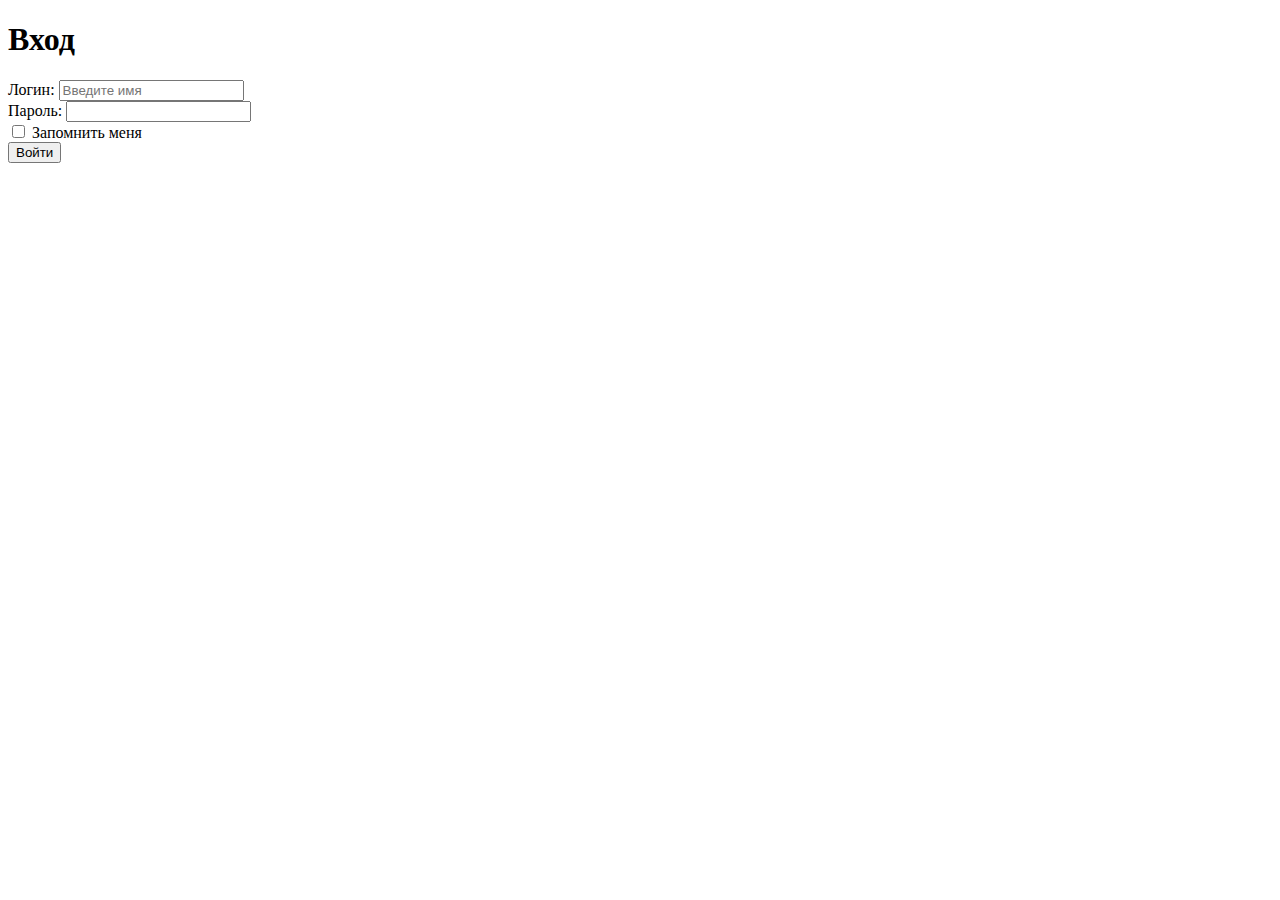
==== public/index.html @ 3793561d "add index.html" ====
<!DOCTYPE html>
<html lang="ru">
<head>
    <meta charset="UTF-8">
    <meta http-equiv="X-UA-Compatible" content="IE=edge">
    <meta name="viewport" content="width=device-width, initial-scale=1.0">
    <title>Авторизация</title>
</head>
<body>
    <h1>Вход</h1>
    <form action="/login" method="post">
        <span>Логин: </span>
        <input type="text" placeholder="Введите имя"><br>
        <span>Пароль: </span>
        <input type="password"><br>
        <input type="checkbox">
        <span>Запомнить меня</span><br>
        <input type="submit" value="Войти">
    </form>
</body>
</html>
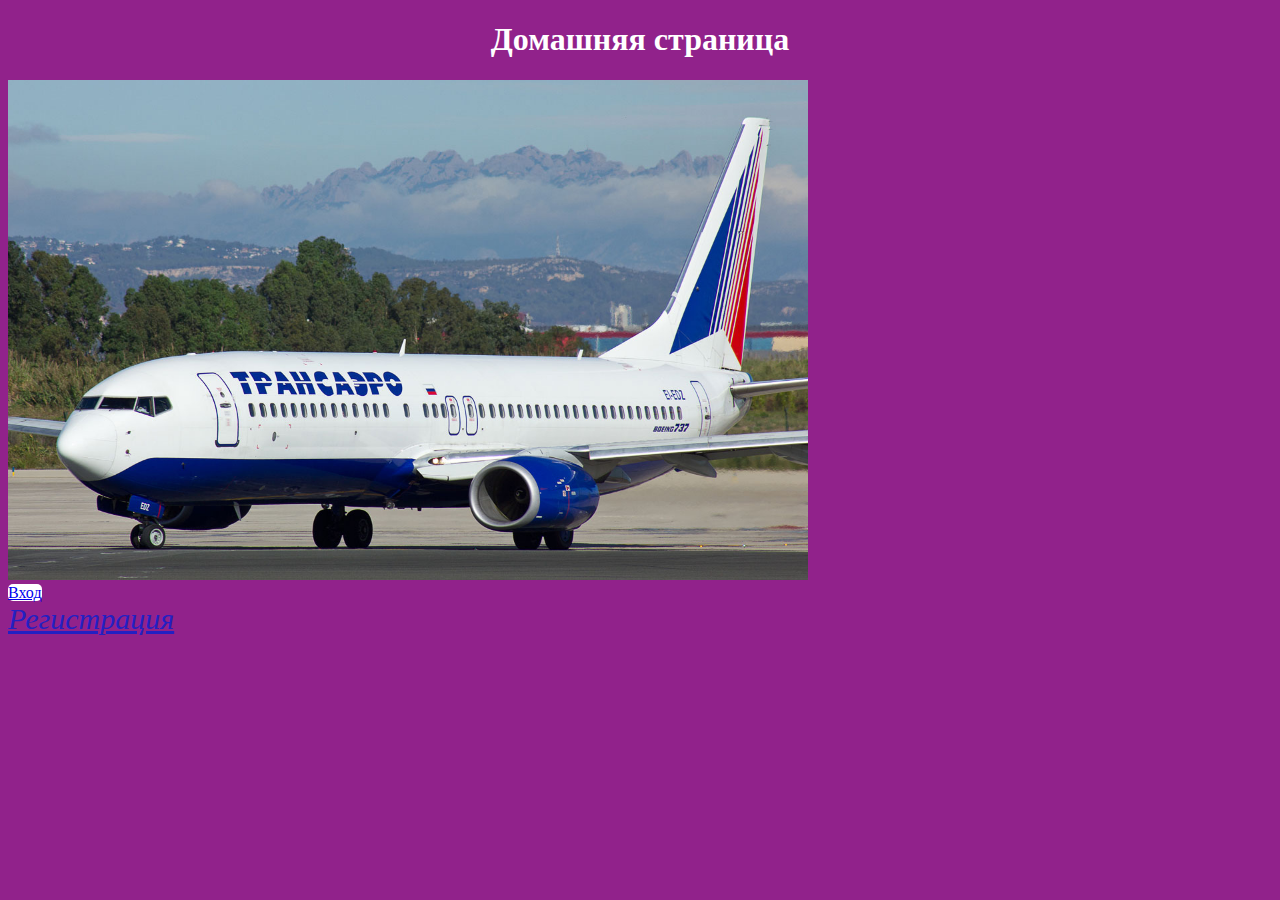
==== commit 7a24ab8f: "сделал страницы" ====
--- a/public/index.html
+++ b/public/index.html
@@ -4,18 +4,20 @@
     <meta charset="UTF-8">
     <meta http-equiv="X-UA-Compatible" content="IE=edge">
     <meta name="viewport" content="width=device-width, initial-scale=1.0">
-    <title>Авторизация</title>
+    <title>Домашняя страница</title>
+    <style>
+        .nubex {
+        font-size: 30px;
+        font-style: italic;
+        font-family: 'Times New Roman', Times, serif; 
+        color: rgb(35, 32, 194);
+        }
+       </style>
 </head>
-<body>
-    <h1>Вход</h1>
-    <form action="/login" method="post">
-        <span>Логин: </span>
-        <input type="text" placeholder="Введите имя"><br>
-        <span>Пароль: </span>
-        <input type="password"><br>
-        <input type="checkbox">
-        <span>Запомнить меня</span><br>
-        <input type="submit" value="Войти">
-    </form>
+<body style="background-color:rgb(145, 34, 139); ">
+    <h1 style="color:white; text-align: center;">Домашняя страница</h1>
+    <img width="800" height="500" src="2.jpg"><br>
+    <a href="auth/signin.html" style="background-color:white;height:1200px;width:800px;border-radius:5px;">Вход</a><br>
+    <a class="nubex" href="auth/signup.html">Регистрация</a>
 </body>
 </html>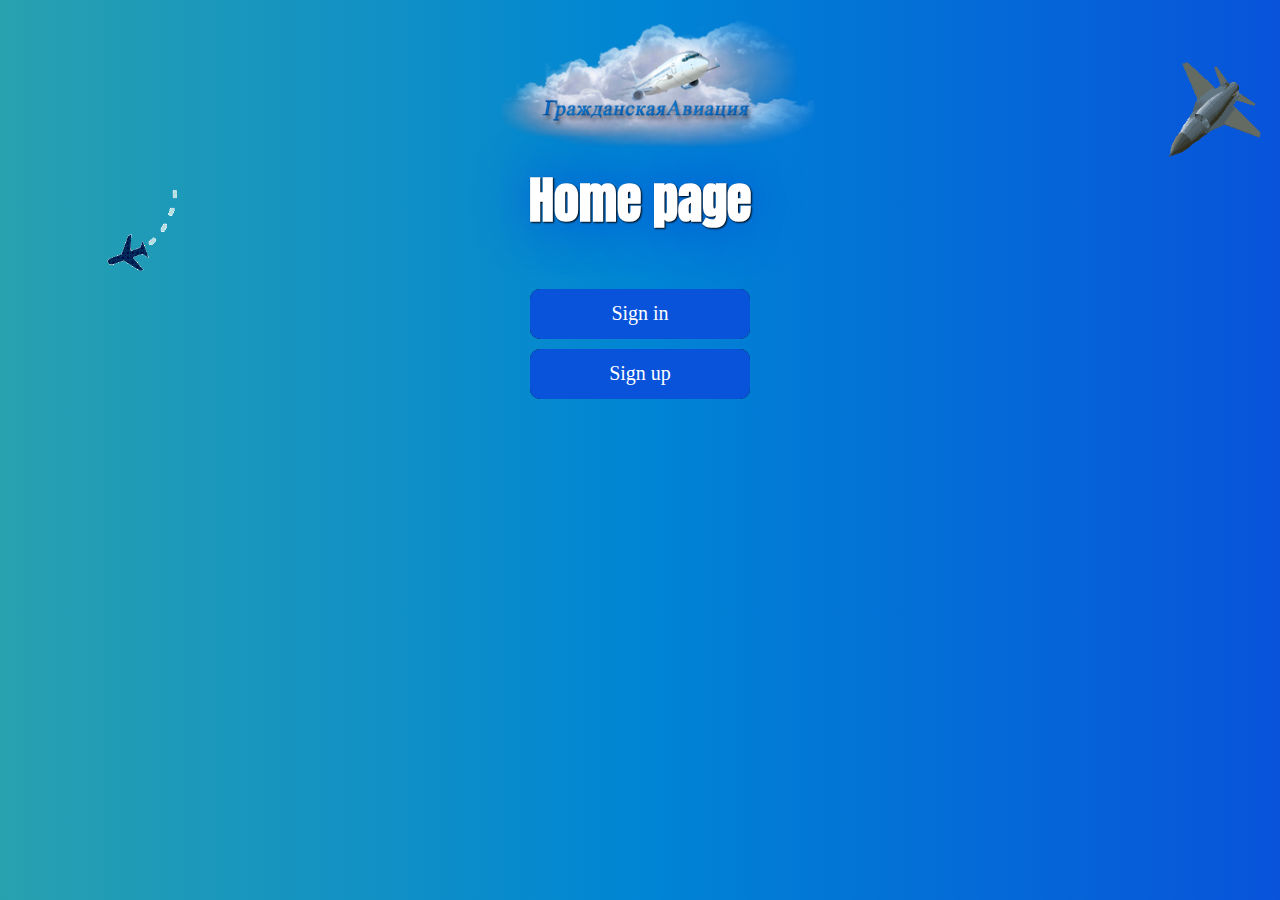
==== commit 80ec0dd7: "global update" ====
--- a/public/index.html
+++ b/public/index.html
@@ -1,23 +1,21 @@
 <!DOCTYPE html>
 <html lang="ru">
 <head>
+    <link rel="preconnect" href="https://fonts.googleapis.com">
+    <link rel="preconnect" href="https://fonts.gstatic.com" crossorigin>
+    <link href="https://fonts.googleapis.com/css2?family=Anton&display=swap" rel="stylesheet">
+    <link rel="stylesheet" href="css/index.css">
     <meta charset="UTF-8">
     <meta http-equiv="X-UA-Compatible" content="IE=edge">
     <meta name="viewport" content="width=device-width, initial-scale=1.0">
-    <title>Домашняя страница</title>
-    <style>
-        .nubex {
-        font-size: 30px;
-        font-style: italic;
-        font-family: 'Times New Roman', Times, serif; 
-        color: rgb(35, 32, 194);
-        }
-       </style>
+    <title>Home page</title>
 </head>
-<body style="background-color:rgb(145, 34, 139); ">
-    <h1 style="color:white; text-align: center;">Домашняя страница</h1>
-    <img width="800" height="500" src="2.jpg"><br>
-    <a href="auth/signin.html" style="background-color:white;height:1200px;width:800px;border-radius:5px;">Вход</a><br>
-    <a class="nubex" href="auth/signup.html">Регистрация</a>
+<body class="back">
+    <img class="center" src="image/logo.png"><br>
+    <h1>Home page</h1>
+    <img style="margin-top:-1000px; width: 15%;" src="image/2.gif"><br>
+    <div style="text-align:center;"><a href="signin.html"><button style="font-size:20px; font-family: cursive;" class="glow-on-hover" type="button" >Sign in</button></a><br>
+    <a href="signup.html"><button style="margin-top:10px;font-size:20px; font-family: cursive;" class="glow-on-hover" type="button" >Sign up</button></a><br></a></div>
+    <img style="display: block; margin-left: auto; width: 10%; margin-top:-350px; " src="image/3.gif"><br>
 </body>
 </html>--- a/public/css/index.css
+++ b/public/css/index.css
@@ -0,0 +1,135 @@
+.glow-on-hover {
+    width: 220px;
+    height: 50px;
+    border: none;
+    outline: none;
+    color: #fff;
+    background: #111;
+    cursor: pointer;
+    position: relative;
+    z-index: 0;
+    border-radius: 10px;
+}
+
+.glow-on-hover:before {
+    content: '';
+    background: linear-gradient(45deg, #ff0000, #ff7300, #fffb00, #48ff00, #00ffd5, #002bff, #7a00ff, #ff00c8, #ff0000);
+    position: absolute;
+    top: -2px;
+    left:-2px;
+    background-size: 400%;
+    z-index: -1;
+    filter: blur(5px);
+    width: calc(100% + 4px);
+    height: calc(100% + 4px);
+    animation: glowing 20s linear infinite;
+    opacity: 0;
+    transition: opacity .3s ease-in-out;
+    border-radius: 10px;
+}
+
+.glow-on-hover:active {
+    color: #000
+}
+
+.glow-on-hover:active:after {
+    background: transparent;
+}
+
+.glow-on-hover:hover:before {
+    opacity: 1;
+}
+
+.glow-on-hover:after {
+    z-index: -1;
+    content: '';
+    position: absolute;
+    width: 100%;
+    height: 100%;
+    background: #0853da;
+    left: 0;
+    top: 0;
+    border-radius: 10px;
+}
+
+@keyframes glowing {
+    0% { background-position: 0 0; }
+    50% { background-position: 400% 0; }
+    100% { background-position: 0 0; }
+}
+
+.back {
+    background: -webkit-linear-gradient(90deg, #28a1af,#0085d4,#0853da);
+    background: linear-gradient(90deg, #28a1af,#0085d4,#0853da);
+}
+
+.back1 {
+    background: -webkit-linear-gradient(90deg, #567599,#1f2e4b);background: linear-gradient(90deg, #567599,#1f2e4b);
+}
+.center {
+    display: block;
+    margin-left: auto;
+    margin-right: auto;
+    width: 30%;
+    margin-bottom: -60px;
+}
+
+h1 {
+    color: white;
+    font-size: 50px;
+    text-align: center;
+    font-family: 'Anton', sans-serif;
+    text-shadow: 1px 1px 2px black, 0 0 1em #0853da;
+}
+
+p {
+    color: white;
+    font-size: 20px;
+}
+
+span {
+    color: white;
+    font-size: 20px;
+}
+
+.button-8 {
+  background-color: #e1ecf4;
+  border-radius: 3px;
+  border: 1px solid #7aa7c7;
+  box-shadow: rgba(255, 255, 255, .7) 0 1px 0 0 inset;
+  box-sizing: border-box;
+  color: #39739d;
+  cursor: pointer;
+  display: inline-block;
+  font-family: -apple-system,system-ui,"Segoe UI","Liberation Sans",sans-serif;
+  font-size: 13px;
+  font-weight: 400;
+  line-height: 1.15385;
+  margin: 0;
+  outline: none;
+  padding: 8px .8em;
+  position: relative;
+  text-align: center;
+  text-decoration: none;
+  user-select: none;
+  -webkit-user-select: none;
+  touch-action: manipulation;
+  vertical-align: baseline;
+  white-space: nowrap;
+}
+
+.button-8:hover,
+.button-8:focus {
+  background-color: #b3d3ea;
+  color: #2c5777;
+}
+
+.button-8:focus {
+  box-shadow: 0 0 0 4px rgba(0, 149, 255, .15);
+}
+
+.button-8:active {
+  background-color: #a0c7e4;
+  box-shadow: none;
+  color: #2c5777;
+}
